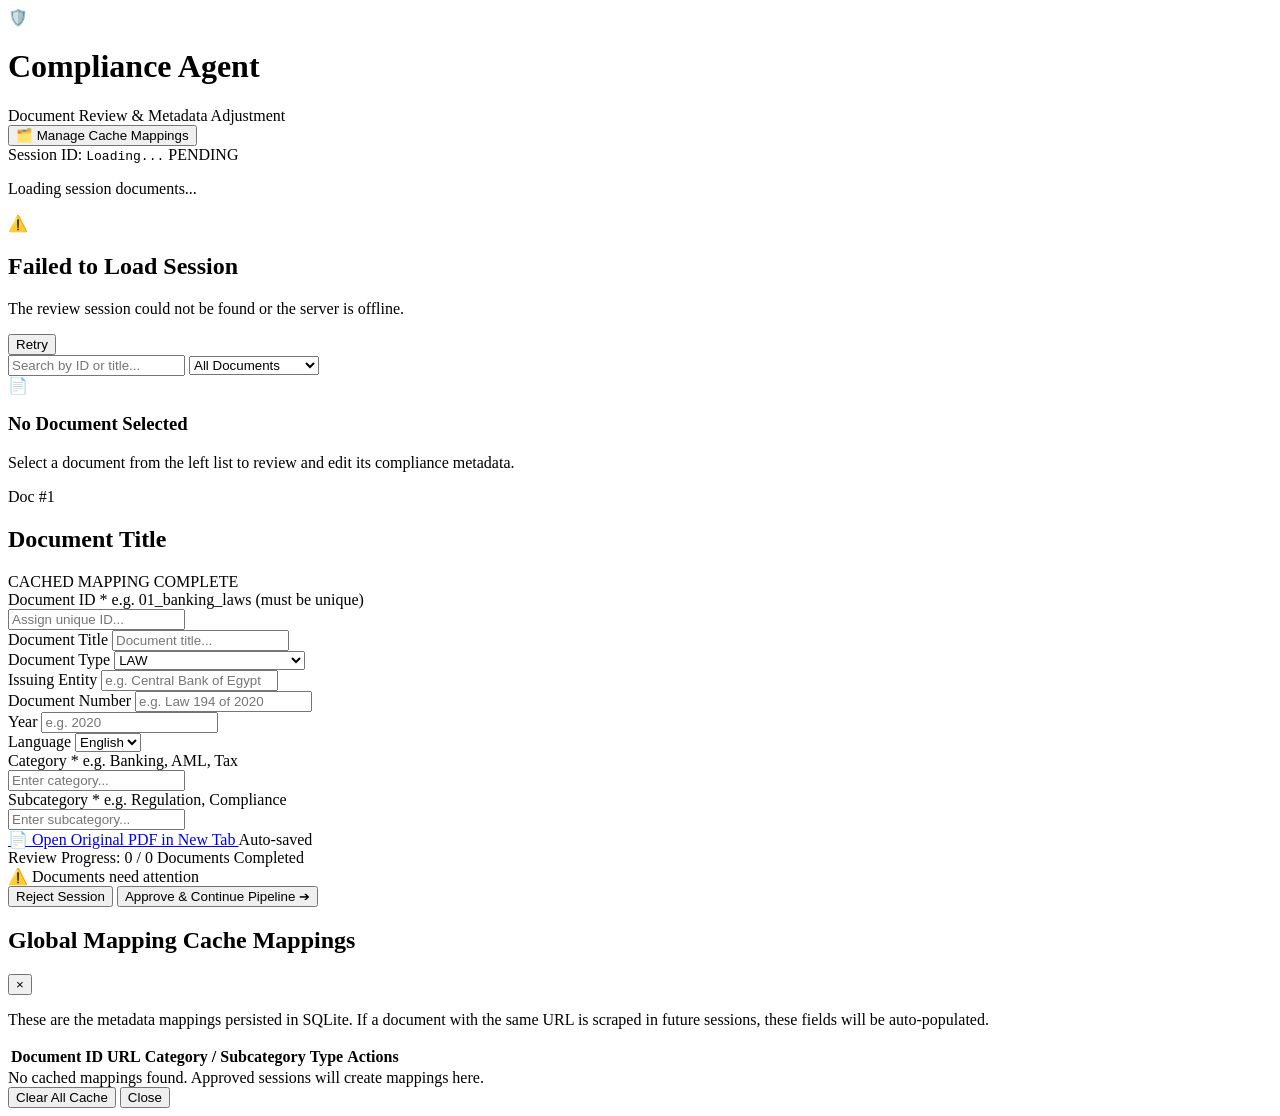
==== src/user_adjustments_apis/ui/index.html @ 1f4044ca "implement user adjustments for scrapped content !" ====
<!DOCTYPE html>
<html lang="en">
<head>
    <meta charset="UTF-8">
    <meta name="viewport" content="width=device-width, initial-scale=1.0">
    <title>Compliance Agent — Document Review</title>
    <!-- Google Fonts: Inter -->
    <link rel="preconnect" href="https://fonts.googleapis.com">
    <link rel="preconnect" href="https://fonts.gstatic.com" crossorigin>
    <link href="https://fonts.googleapis.com/css2?family=Inter:wght@300;400;500;600;700;800&display=swap" rel="stylesheet">
    <!-- Main Stylesheet -->
    <link rel="stylesheet" href="/ui/styles.css">
</head>
<body class="dark-mode">
    <div class="app-container">
        <!-- Header Bar -->
        <header class="app-header">
            <div class="logo-area">
                <span class="logo-icon">🛡️</span>
                <div class="title-group">
                    <h1>Compliance Agent</h1>
                    <span class="subtitle">Document Review & Metadata Adjustment</span>
                </div>
            </div>
            <div class="header-actions">
                <button id="btn-mappings" class="btn btn-secondary btn-sm" onclick="openMappingsModal()">
                    <span class="icon">🗂️</span> Manage Cache Mappings
                </button>
                <div id="session-badge-container" class="session-badge-group">
                    <span class="session-label">Session ID:</span>
                    <code id="session-id-text" class="session-code">Loading...</code>
                    <span id="session-status-badge" class="badge badge-pending">PENDING</span>
                </div>
            </div>
        </header>

        <!-- Main Workspace Area -->
        <main class="workspace">
            <!-- Loading Skeleton -->
            <div id="loading-overlay" class="loading-overlay">
                <div class="spinner"></div>
                <p>Loading session documents...</p>
            </div>

            <!-- Error State -->
            <div id="error-container" class="error-container hidden">
                <span class="error-icon">⚠️</span>
                <h2>Failed to Load Session</h2>
                <p id="error-message">The review session could not be found or the server is offline.</p>
                <button class="btn btn-primary" onclick="window.location.reload()">Retry</button>
            </div>

            <!-- Dashboard Split View -->
            <div id="dashboard-content" class="dashboard-content hidden">
                <!-- Left Column: Document List -->
                <section class="doc-list-pane">
                    <div class="search-filter-bar">
                        <input type="text" id="doc-search" placeholder="Search by ID or title..." oninput="filterDocuments()">
                        <select id="doc-status-filter" onchange="filterDocuments()">
                            <option value="all">All Documents</option>
                            <option value="incomplete">Incomplete</option>
                            <option value="cached">Cached Mappings</option>
                            <option value="complete">Complete / Valid</option>
                        </select>
                    </div>
                    <div class="doc-list-scroll" id="doc-list-container">
                        <!-- Populated by JavaScript -->
                    </div>
                </section>

                <!-- Right Column: Document Details Editor -->
                <section class="doc-editor-pane" id="editor-pane">
                    <div class="empty-editor-state" id="editor-empty">
                        <span class="empty-icon">📄</span>
                        <h3>No Document Selected</h3>
                        <p>Select a document from the left list to review and edit its compliance metadata.</p>
                    </div>

                    <div class="editor-content hidden" id="editor-form-container">
                        <div class="editor-header">
                            <div class="editor-title-area">
                                <span class="doc-idx-badge" id="editor-doc-index">Doc #1</span>
                                <h2 id="editor-doc-title-display">Document Title</h2>
                            </div>
                            <div class="editor-status-badges">
                                <span id="editor-cached-badge" class="badge badge-success hidden">CACHED MAPPING</span>
                                <span id="editor-valid-badge" class="badge badge-complete">COMPLETE</span>
                            </div>
                        </div>

                        <form id="metadata-form" class="metadata-form" onsubmit="return false;">
                            <!-- ID field at the very top (user-assigned, most important) -->
                            <div class="form-group form-group-important">
                                <div class="label-row">
                                    <label for="field-id">Document ID <span class="required">*</span></label>
                                    <span class="field-hint">e.g. 01_banking_laws (must be unique)</span>
                                </div>
                                <input type="text" id="field-id" class="input-field" placeholder="Assign unique ID..." oninput="handleFieldInput('id', this.value)">
                            </div>

                            <div class="form-grid">
                                <div class="form-group col-span-2">
                                    <label for="field-title">Document Title</label>
                                    <input type="text" id="field-title" class="input-field" placeholder="Document title..." oninput="handleFieldInput('title', this.value)">
                                </div>

                                <div class="form-group">
                                    <label for="field-document-type">Document Type</label>
                                    <select id="field-document-type" class="input-field" onchange="handleFieldInput('document_type', this.value)">
                                        <option value="LAW">LAW</option>
                                        <option value="EXECUTIVE_REGULATION">EXECUTIVE_REGULATION</option>
                                        <option value="PRESIDENTIAL_DECREE">PRESIDENTIAL_DECREE</option>
                                        <option value="INTERNAL_POLICY">INTERNAL_POLICY</option>
                                        <option value="MINISTERIAL_DECREE">MINISTERIAL_DECREE</option>
                                        <option value="REGULATION">REGULATION</option>
                                        <option value="OTHER">OTHER</option>
                                    </select>
                                </div>

                                <div class="form-group">
                                    <label for="field-issuing-entity">Issuing Entity</label>
                                    <input type="text" id="field-issuing-entity" class="input-field" placeholder="e.g. Central Bank of Egypt" oninput="handleFieldInput('issuing_entity', this.value)">
                                </div>

                                <div class="form-group">
                                    <label for="field-document-number">Document Number</label>
                                    <input type="text" id="field-document-number" class="input-field" placeholder="e.g. Law 194 of 2020" oninput="handleFieldInput('document_number', this.value)">
                                </div>

                                <div class="form-group">
                                    <label for="field-year">Year</label>
                                    <input type="text" id="field-year" class="input-field" placeholder="e.g. 2020" oninput="handleFieldInput('year', this.value)">
                                </div>

                                <div class="form-group">
                                    <label for="field-language">Language</label>
                                    <select id="field-language" class="input-field" onchange="handleFieldInput('language', this.value)">
                                        <option value="English">English</option>
                                        <option value="Arabic">Arabic</option>
                                    </select>
                                </div>

                                <div class="form-group col-span-2 form-group-important">
                                    <div class="label-row">
                                        <label for="field-category">Category <span class="required">*</span></label>
                                        <span class="field-hint">e.g. Banking, AML, Tax</span>
                                    </div>
                                    <input type="text" id="field-category" class="input-field" placeholder="Enter category..." oninput="handleFieldInput('category', this.value)">
                                </div>

                                <div class="form-group col-span-2 form-group-important">
                                    <div class="label-row">
                                        <label for="field-subcategory">Subcategory <span class="required">*</span></label>
                                        <span class="field-hint">e.g. Regulation, Compliance</span>
                                    </div>
                                    <input type="text" id="field-subcategory" class="input-field" placeholder="Enter subcategory..." oninput="handleFieldInput('subcategory', this.value)">
                                </div>
                            </div>

                            <div class="editor-footer-links">
                                <a id="editor-pdf-link" href="#" target="_blank" class="pdf-link">
                                    <span class="pdf-icon">📄</span> Open Original PDF in New Tab
                                </a>
                                <span id="auto-save-status" class="auto-save-status">
                                    <span class="status-indicator"></span> Auto-saved
                                </span>
                            </div>
                        </form>
                    </div>
                </section>
            </div>
        </main>

        <!-- Bottom Sticky Action Bar -->
        <footer id="action-bar" class="action-bar hidden">
            <div class="bar-progress">
                <div class="progress-label">
                    Review Progress: <span id="progress-text">0 / 0 Documents Completed</span>
                </div>
                <div class="progress-track">
                    <div id="progress-bar" class="progress-fill" style="width: 0%"></div>
                </div>
            </div>
            
            <div class="bar-actions">
                <div id="validation-warning" class="validation-warning">
                    <span class="warn-icon">⚠️</span> <span id="warning-text">Documents need attention</span>
                </div>
                <button id="btn-reject" class="btn btn-danger-outline" onclick="confirmReject()">
                    Reject Session
                </button>
                <button id="btn-approve" class="btn btn-success" onclick="approveSession()">
                    Approve & Continue Pipeline ➔
                </button>
            </div>
        </footer>
    </div>

    <!-- Mappings Cache Manager Modal -->
    <div id="mappings-modal" class="modal-backdrop">
        <div class="modal-box">
            <div class="modal-header">
                <h2>Global Mapping Cache Mappings</h2>
                <button class="modal-close" onclick="closeMappingsModal()">×</button>
            </div>
            <div class="modal-body">
                <p class="modal-description">
                    These are the metadata mappings persisted in SQLite. If a document with the same URL is scraped in future sessions, these fields will be auto-populated.
                </p>
                <div class="table-container">
                    <table class="mappings-table">
                        <thead>
                            <tr>
                                <th>Document ID</th>
                                <th>URL</th>
                                <th>Category / Subcategory</th>
                                <th>Type</th>
                                <th>Actions</th>
                            </tr>
                        </thead>
                        <tbody id="mappings-table-body">
                            <!-- Populated dynamically -->
                        </tbody>
                    </table>
                    <div id="mappings-empty" class="mappings-empty hidden">
                        No cached mappings found. Approved sessions will create mappings here.
                    </div>
                </div>
            </div>
            <div class="modal-footer" style="justify-content: space-between; width: 100%;">
                <button class="btn btn-danger-outline" onclick="clearAllCache()">Clear All Cache</button>
                <button class="btn btn-secondary" onclick="closeMappingsModal()">Close</button>
            </div>
        </div>
    </div>

    <!-- Toast Notification Container -->
    <div id="toast-container" class="toast-container"></div>

    <!-- Main JavaScript Application Logic -->
    <script defer src="/ui/app.js"></script>
</body>
</html>
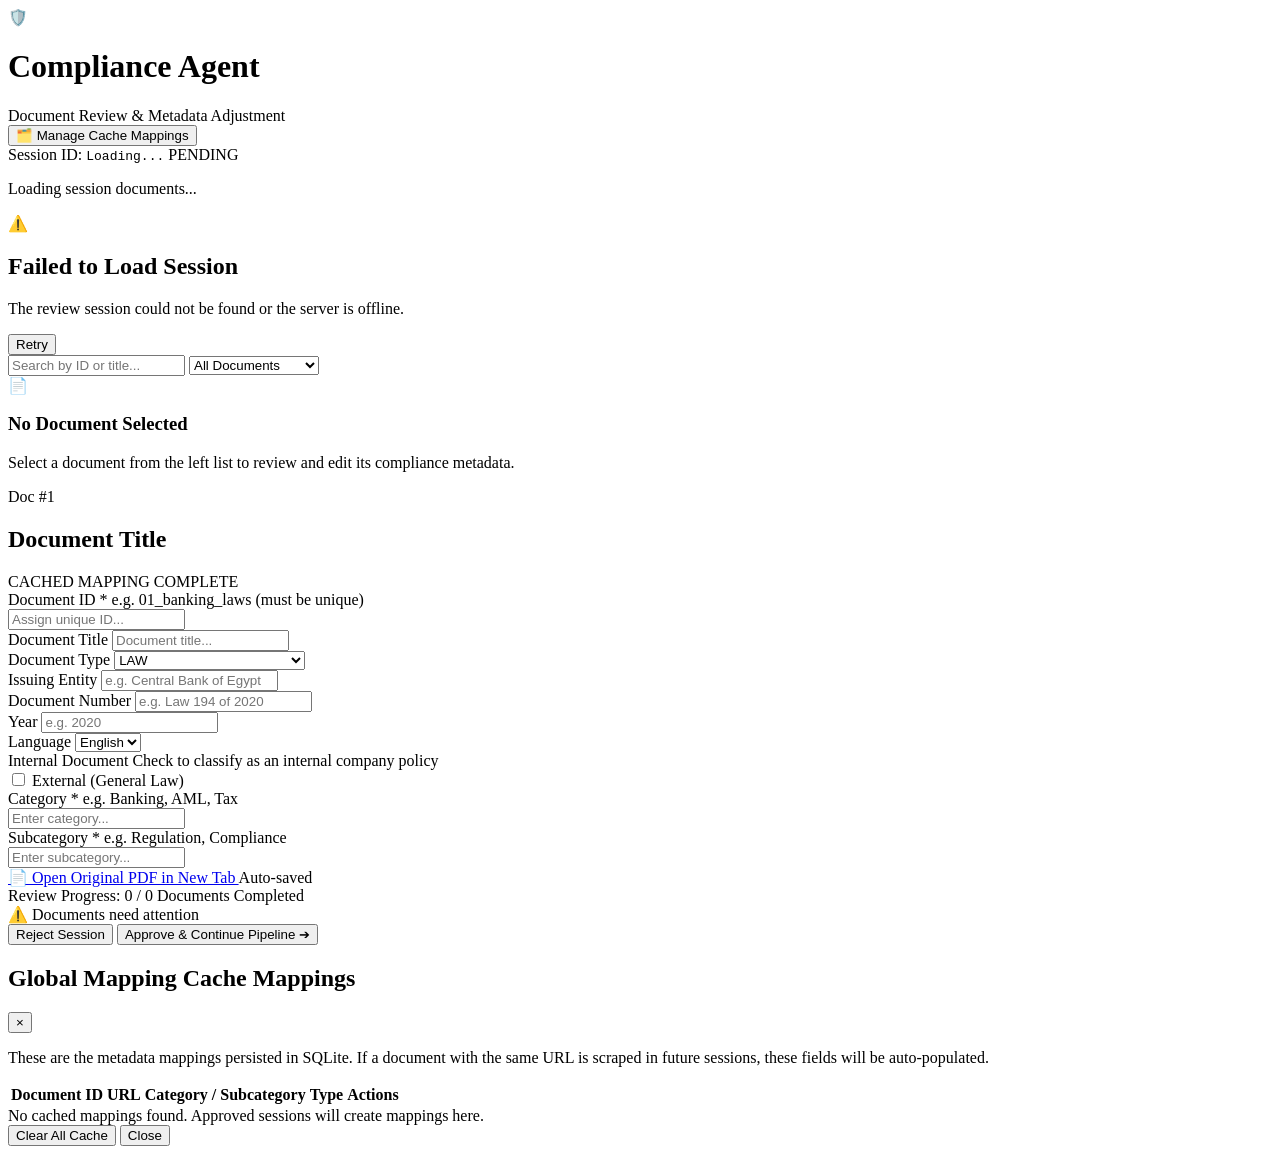
==== commit 4f40b81c: "update for compatiblity for internal docs" ====
--- a/src/user_adjustments_apis/ui/index.html
+++ b/src/user_adjustments_apis/ui/index.html
@@ -140,6 +140,20 @@
                                     </select>
                                 </div>
 
+                                <!-- Internal Document Toggle -->
+                                <div class="form-group col-span-2 form-group-important">
+                                    <div class="label-row">
+                                        <label for="field-internal-toggle">Internal Document</label>
+                                        <span class="field-hint">Check to classify as an internal company policy</span>
+                                    </div>
+                                    <label class="toggle-switch">
+                                        <input type="checkbox" id="field-internal-toggle" 
+                                               onchange="handleInternalToggle(this.checked)">
+                                        <span class="toggle-slider"></span>
+                                        <span class="toggle-label" id="internal-toggle-label">External (General Law)</span>
+                                    </label>
+                                </div>
+
                                 <div class="form-group col-span-2 form-group-important">
                                     <div class="label-row">
                                         <label for="field-category">Category <span class="required">*</span></label>
